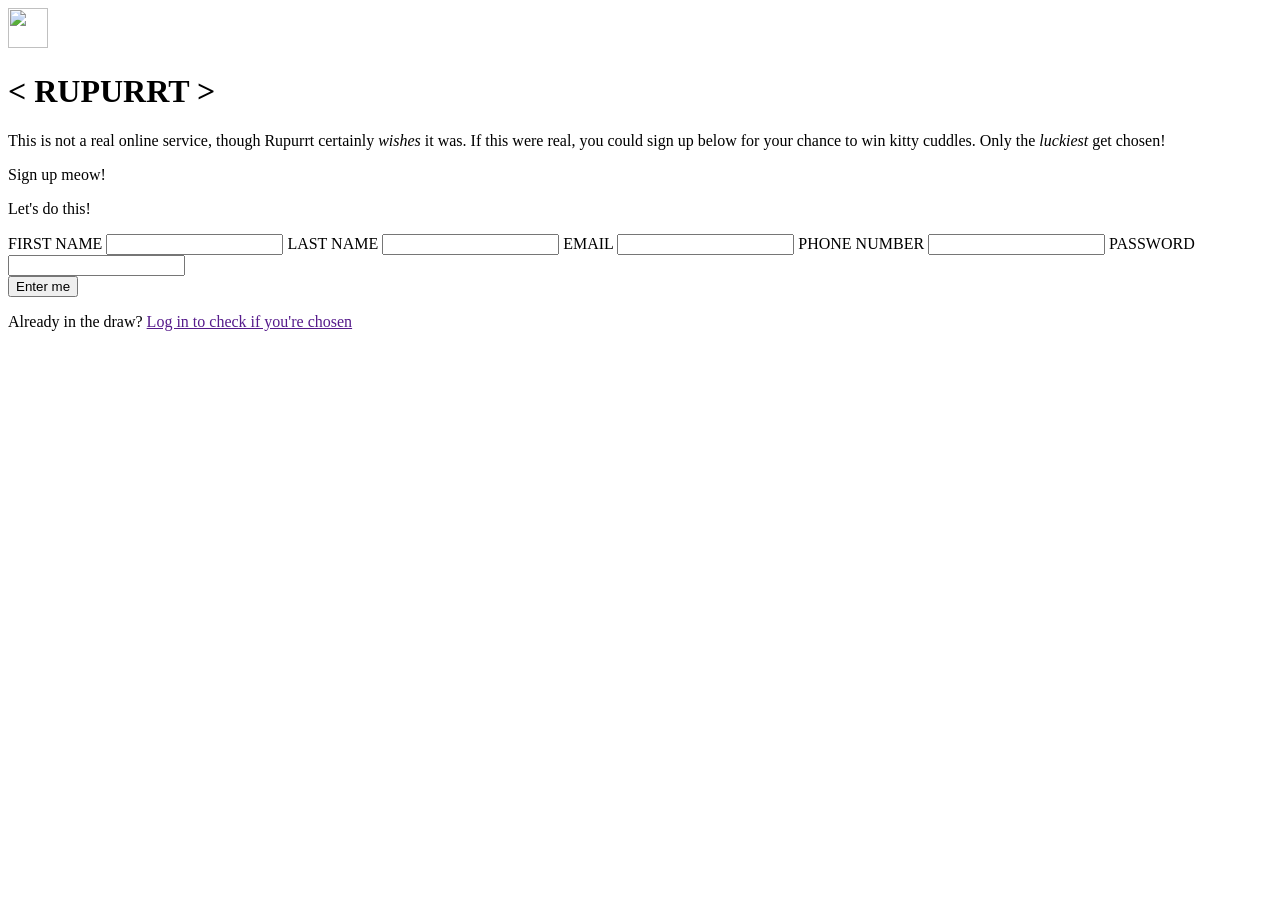
==== index.html @ 6509e586 "Create initial structure" ====
<!DOCTYPE html>
<html lang="en">
<head>
    <meta charset="UTF-8">
    <meta name="viewport" content="width=device-width, initial-scale=1.0">
    <title>TOP Sign-up Form</title>
    <link rel="stylesheet" href="/resources/style.css">
</head>
<body>
    <div id="leftPanel">
        <div>
            <div id="container">
                <img src="/resources/images/catLogo.png" height="40px" width="40px">
                <h1 id="logo">&lt; RUPURRT &gt;</h1>
            </div>
        </div>
    </div>

    <div id="rightPanel">
        <div id="topPanel">
            <p>This is not a real online service, though Rupurrt certainly <em>wishes</em> it was. If this were real, you could sign up below for your chance to win kitty cuddles. Only the <em>luckiest</em> get chosen!</p>
            <p>Sign up meow!</p>
        </div>

        <div id="midPanel">
            <p>Let's do this!</p>
            <div>
                <label for="name">FIRST NAME</label>
                <input type="text" id="name" name="name">

                <label for="surname">LAST NAME</label>
                <input type="text" id="surname" name="surname">

                <label for="email">EMAIL</label>
                <input type="email" id="email" name="email">

                <label for="phone">PHONE NUMBER</label>
                <input type="tel" id="phone" name="phone">

                <label for="password">PASSWORD</label>
                <input type="text" id="password" name="password">
            </div>
        </div>
        <div id="btmPanel">
            <button type="button">Enter me</button>
            <p>Already in the draw? <a href="">Log in to check if you're chosen</a></p>
        </div>
    </div>
</body>
<script src="resources/script.js"></script>
</html>
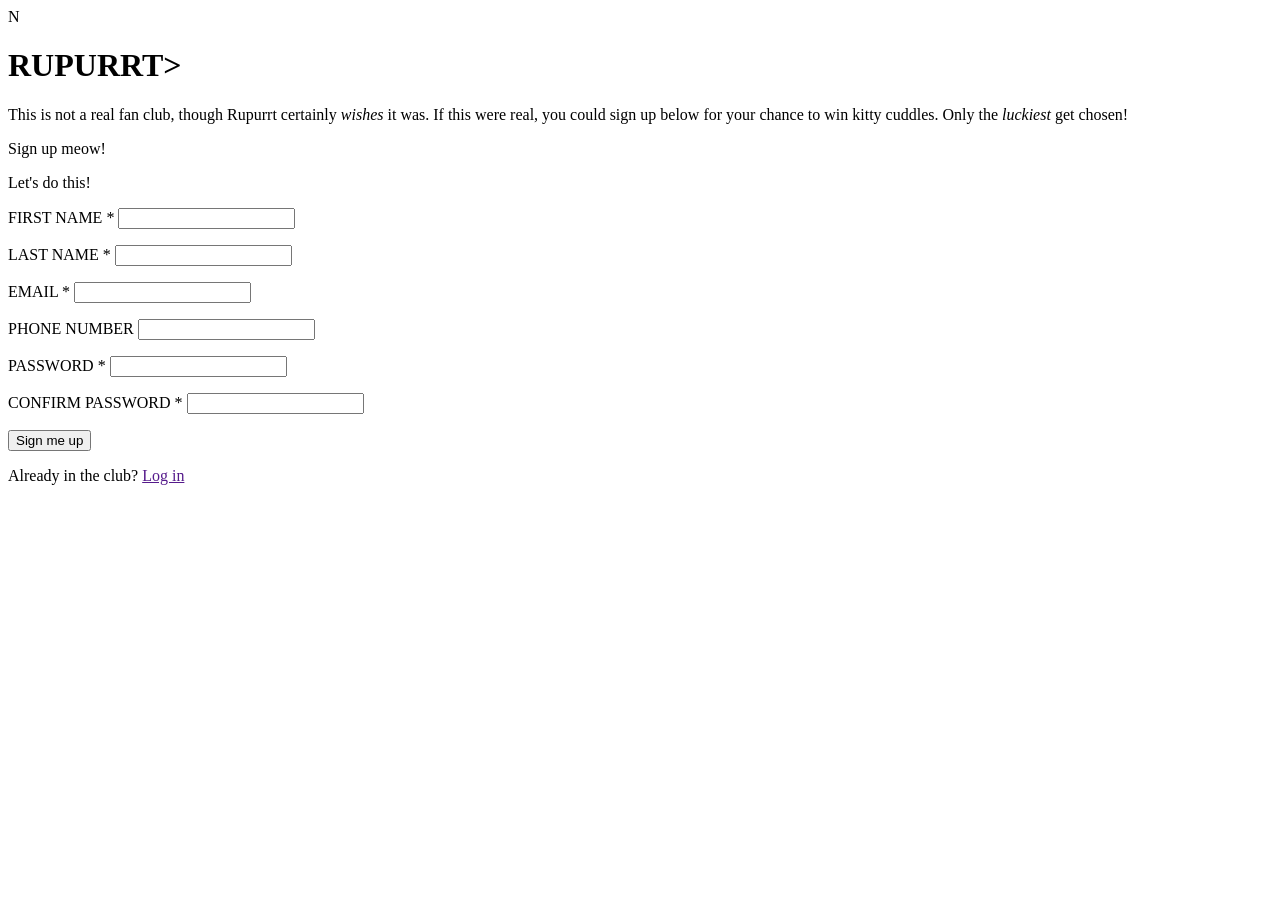
==== commit fe306a29: "Update structure, attributes, add validation" ====
--- a/index.html
+++ b/index.html
@@ -8,44 +8,58 @@
 </head>
 <body>
     <div id="leftPanel">
-        <div>
-            <div id="container">
-                <img src="/resources/images/catLogo.png" height="40px" width="40px">
-                <h1 id="logo">&lt; RUPURRT &gt;</h1>
-            </div>
+        <div id="leftCtnr">
+            <span>N</span>
+            <h1 id="logo">RUPURRT&gt;</h1>
         </div>
     </div>
 
-    <div id="rightPanel">
+    <form id="rightPanel" action="" method="">
         <div id="topPanel">
-            <p>This is not a real online service, though Rupurrt certainly <em>wishes</em> it was. If this were real, you could sign up below for your chance to win kitty cuddles. Only the <em>luckiest</em> get chosen!</p>
+            <p>This is not a real fan club, though Rupurrt certainly <em>wishes</em> it was. If this were real, you could sign up below for your chance to win kitty cuddles. Only the <em>luckiest</em> get chosen!</p>
             <p>Sign up meow!</p>
         </div>
 
         <div id="midPanel">
             <p>Let's do this!</p>
-            <div>
-                <label for="name">FIRST NAME</label>
-                <input type="text" id="name" name="name">
+            <div id="midCtnr">
+                <p class="card">
+                    <label for="name">FIRST NAME *</label>
+                    <input type="text" id="name" name="name" pattern="^[a-zA-Z]+(([\-'][a-zA-Z]+)?){0,2}$" required><span></span>
+                </p>
 
-                <label for="surname">LAST NAME</label>
-                <input type="text" id="surname" name="surname">
+                <p class="card">
+                    <label for="surname">LAST NAME *</label>
+                    <input type="text" id="surname" name="surname" pattern="^[a-zA-Z]+(([\-'][a-zA-Z]+)?){0,2}$" required><span></span>
+                </p>
 
-                <label for="email">EMAIL</label>
-                <input type="email" id="email" name="email">
+                <p class="card">
+                    <label for="email">EMAIL *</label>
+                    <input type="email" id="email" name="email" pattern="^\w+([\- .]?\w+)+@[a-z]+([\-]\w+)?\.[a-z]{2,3}(.[a-z]{2,3})?(.[a-z]{2,3})?$" required><span></span>
+                </p>
 
-                <label for="phone">PHONE NUMBER</label>
-                <input type="tel" id="phone" name="phone">
+                <p class="card">
+                    <label for="phone">PHONE NUMBER</label>
+                    <input type="tel" id="phone" name="phone" pattern="(\+614|\+61 4|614|04)(\d{2})?( )?(\d{3})?( )?(\d{3})?"><span></span>
+                </p>
 
-                <label for="password">PASSWORD</label>
-                <input type="text" id="password" name="password">
+                <p class="card">
+                    <label for="password">PASSWORD *</label>
+                    <input type="password" id="password" name="password" pattern="^.[^\s]{6,20}$" required><span></span>
+                </p>
+
+                <p class="card">
+                    <label for="confirm">CONFIRM PASSWORD *</label>
+                    <input type="password" id="confirm" name="confirm" pattern="^.[^\s]{6,20}$" required><span></span>
+                </p>
             </div>
+
         </div>
         <div id="btmPanel">
-            <button type="button">Enter me</button>
-            <p>Already in the draw? <a href="">Log in to check if you're chosen</a></p>
+            <button type="submit">Sign me up</button>
+            <p>Already in the club? <a href="">Log in</a></p>
         </div>
-    </div>
+    </form>
 </body>
 <script src="resources/script.js"></script>
 </html>
